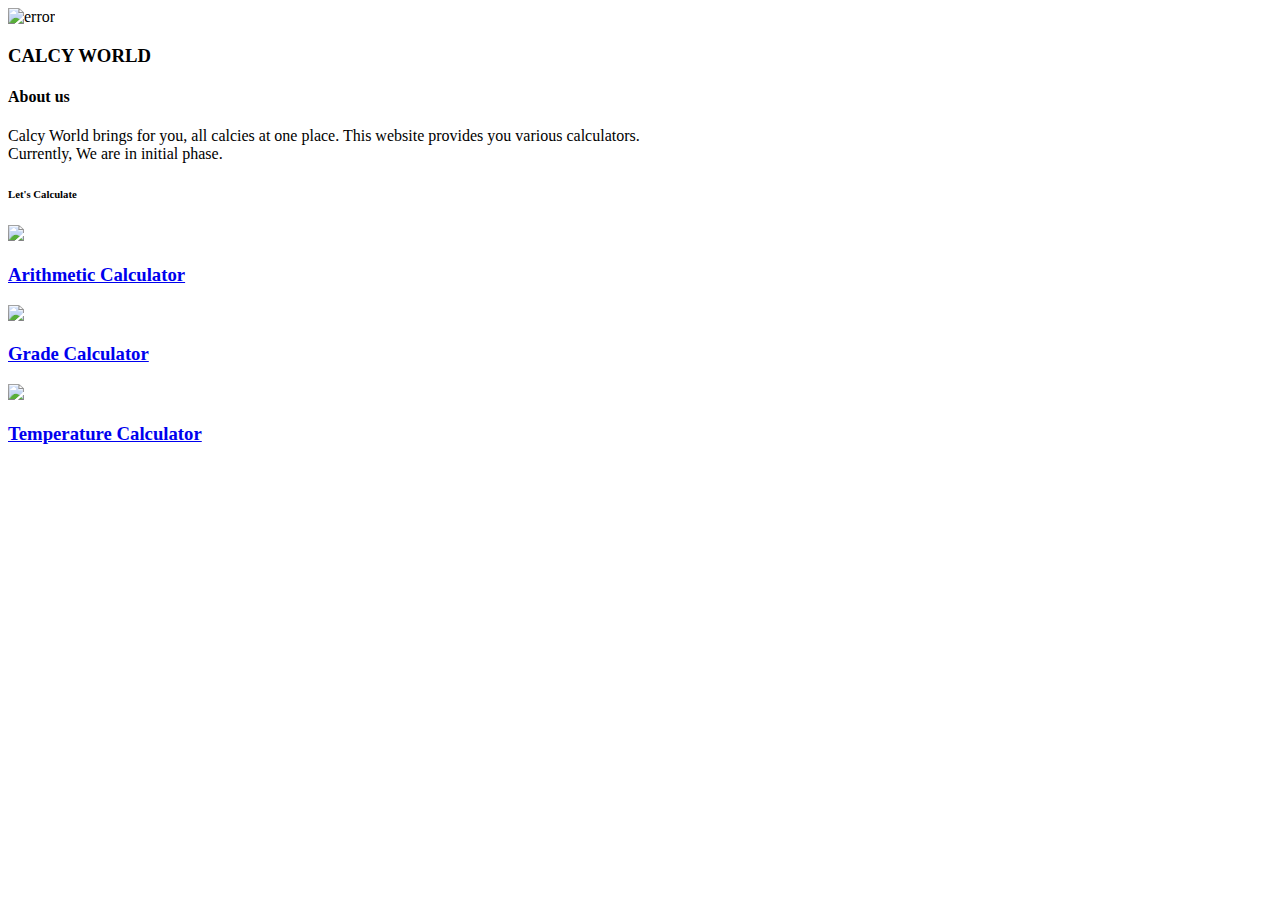
==== Calcy-World/main.html @ 01e95847 "Rename index.html to main.html" ====
<!DOCTYPE html>
<html lang="en">

<head>
    <meta charset="UTF-8">
    <meta http-equiv="X-UA-Compatible" content="IE=edge">
    <meta name="viewport" content="width=device-width, initial-scale=1.0">
    <link rel="preconnect" href="https://fonts.googleapis.com">
    <link href="main.css" rel="stylesheet">
    <title>Calcy World</title>

</head>

<body>
    <div class="page">
        <div class="title">
            <img src="img/Cw_logo.png" alt = "error">
            <h3>CALCY WORLD</h3>
        </div>
        <div class="about">
            <h4>About us</h4>
            <P>Calcy World brings for you, all calcies at one place. This website provides you various calculators. <br>Currently, We are in initial phase. </P>
            <h6>Let's Calculate</h6>
            <div class="calclist">
                <div class="item" id="box1"><img src = "simple calcy/ACalcy.png">
                    <a href="simple calcy/calculator.html">
                        <h3>Arithmetic Calculator</h3> 
                    </a>
                </div>
                <div class="item" id="box2"><img src="Student Grade Calculator/Grade Calcy.png">
                    <a href="Student Grade Calculator/scalc.html ">
                        <h3>Grade Calculator</h3>
                    </a>
                </div>
                <div class="item" id="box3">
                    <a href="tempCalc/temp.html"><img src="tempCalc/temp calc.png">
                        <h3>Temperature Calculator</h3>
                    </a>
                </div>
            </div>
        </div>

    </div>

</body>

</html>
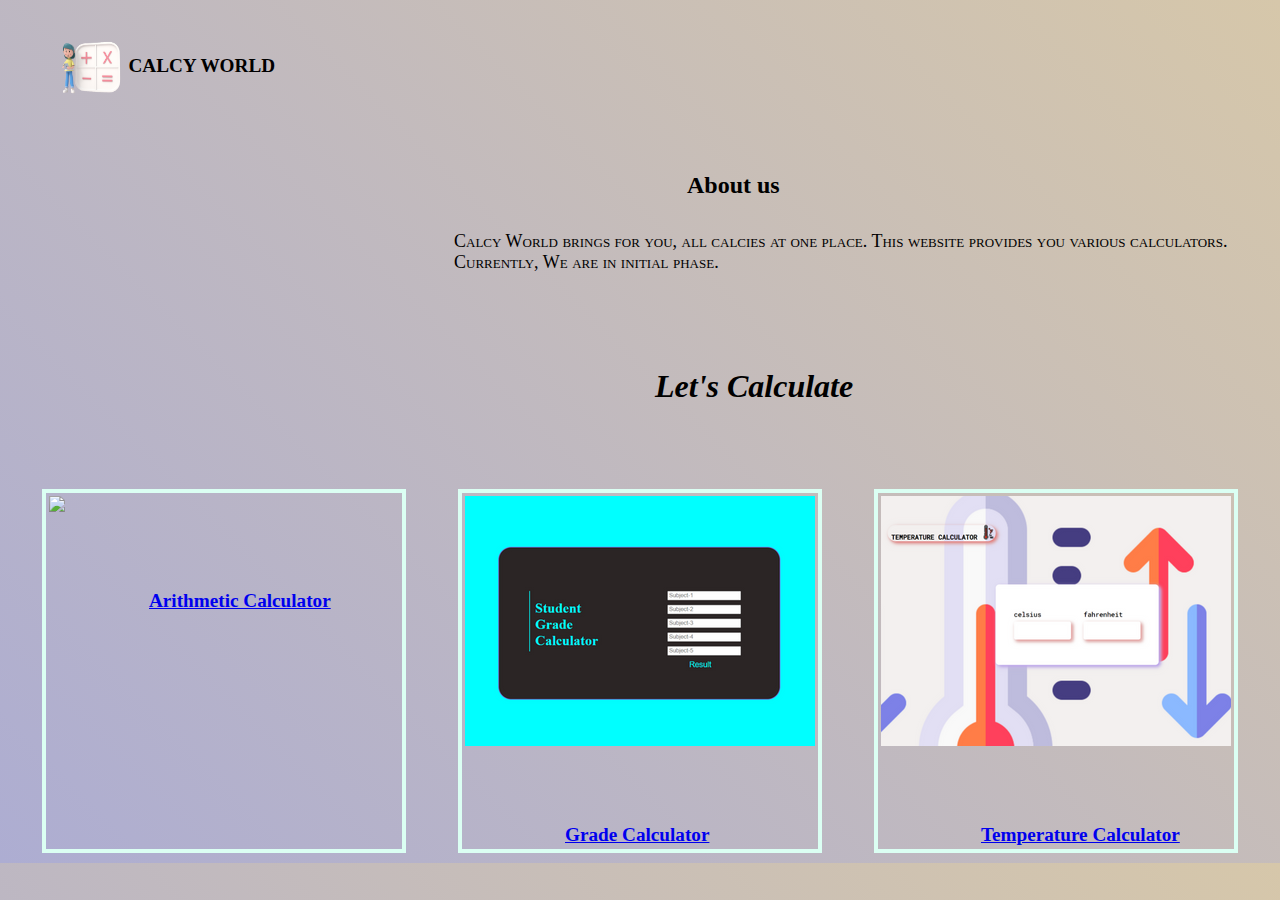
==== commit ff3cfa48: "Merge e52eb33951e5ddbcba35f668b8abeb81b9ede116 into e9e188ba5ab6dc8ff07c36f50bf84e8d43b26722" ====
--- a/Calcy-World/main.html
+++ b/Calcy-World/main.html
@@ -1,47 +1,49 @@
-<!DOCTYPE html>
-<html lang="en">
-
-<head>
-    <meta charset="UTF-8">
-    <meta http-equiv="X-UA-Compatible" content="IE=edge">
-    <meta name="viewport" content="width=device-width, initial-scale=1.0">
-    <link rel="preconnect" href="https://fonts.googleapis.com">
-    <link href="main.css" rel="stylesheet">
-    <title>Calcy World</title>
-
-</head>
-
-<body>
-    <div class="page">
-        <div class="title">
-            <img src="img/Cw_logo.png" alt = "error">
-            <h3>CALCY WORLD</h3>
-        </div>
-        <div class="about">
-            <h4>About us</h4>
-            <P>Calcy World brings for you, all calcies at one place. This website provides you various calculators. <br>Currently, We are in initial phase. </P>
-            <h6>Let's Calculate</h6>
-            <div class="calclist">
-                <div class="item" id="box1"><img src = "simple calcy/ACalcy.png">
-                    <a href="simple calcy/calculator.html">
-                        <h3>Arithmetic Calculator</h3> 
-                    </a>
-                </div>
-                <div class="item" id="box2"><img src="Student Grade Calculator/Grade Calcy.png">
-                    <a href="Student Grade Calculator/scalc.html ">
-                        <h3>Grade Calculator</h3>
-                    </a>
-                </div>
-                <div class="item" id="box3">
-                    <a href="tempCalc/temp.html"><img src="tempCalc/temp calc.png">
-                        <h3>Temperature Calculator</h3>
-                    </a>
-                </div>
-            </div>
-        </div>
-
-    </div>
-
-</body>
-
-</html>
+<!DOCTYPE html>
+<html lang="en">
+
+<head>
+    <meta charset="UTF-8">
+    <meta http-equiv="X-UA-Compatible" content="IE=edge">
+    <meta name="viewport" content="width=device-width, initial-scale=1.0">
+    <link rel="preconnect" href="https://fonts.googleapis.com">
+    <link href="main.css" rel="stylesheet">
+    <title>Calcy World</title>
+
+</head>
+
+<body>
+    <div class="page">
+        <div class="title">
+            <img src="img/Cw_logo.png" alt = "error">
+            <h3>CALCY WORLD</h3>
+        </div>
+        <div class="about">
+            <h4>About us</h4>
+            <P>Calcy World brings for you, all calcies at one place. This website provides you various calculators. <br>Currently, We are in initial phase. </P>
+            <h6>Let's Calculate</h6>
+            <div class="calclist">
+                <div class="item" id="box1"><img src = "simple calcy/ACalcy.png">
+                    <a href="simple calcy/calculator.html">
+                        <h3>Arithmetic Calculator</h3> 
+                    </a>
+                </div>
+                <div class="item" id="box2"><img src="Student Grade Calculator/Grade Calcy.png">
+                    <a href="Student Grade Calculator/scalc.html ">
+                        <h3>Grade Calculator</h3>
+                    </a>
+                </div>
+                <div class="item" id="box3">
+                    <a href="tempCalc/temp.html"><img src="tempCalc/temp calc.png">
+                        <h3>Temperature Calculator</h3>
+                    </a>
+                </div>
+            </div>
+        </div>
+
+
+    </div>
+
+
+</body>
+
+</html>--- a/Calcy-World/main.css
+++ b/Calcy-World/main.css
@@ -0,0 +1,74 @@
+body {
+    margin: 0;
+    padding: 0;
+    background-image: linear-gradient(45deg, rgb(173, 173, 210), rgb(214, 199, 170));
+}
+
+.title{
+    display: inline-flex;
+}
+
+.title img{
+    width: 10%;
+    margin: 30px 0px 0px 50px;
+}
+
+.title h3 {
+    margin-top: 0;
+    margin-left: -99px;
+    height: -20px;
+}
+
+h3 {
+    font-size: larger;
+    padding-left: 100px;
+    padding-top: 55px;
+}
+
+h4 {
+    font-size: x-large;
+    padding-left: 687px;
+    padding-top: 40px;
+}
+
+.about p {
+    padding-left: 454px;
+    padding-top: 0px;
+    font-size: large;
+    font-variant: petite-caps;
+    color: black;
+}
+
+h6 {
+    padding-left: 655px;
+    padding-top: 20px;
+    font-size: xx-large;
+    font-style: oblique;
+}
+
+.wbox {
+    border: 2px solid white;
+    background-color: aquamarine;
+    width: 200px;
+    height: 80px;
+    margin-left: 620px;
+    border-radius: 80px;
+    padding-left: 45px;
+    padding-top: 25px;
+    font-size: 40px;
+}
+
+.calclist {
+    display: flex;
+    justify-content: space-evenly;
+    flex-flow: row wrap;
+}
+
+.item {
+    width: 350px;
+    height: 350px;
+    background-color: transparent;
+    border: 4px solid rgb(219, 255, 243);
+    margin: 10px;
+    padding: 3px;
+}